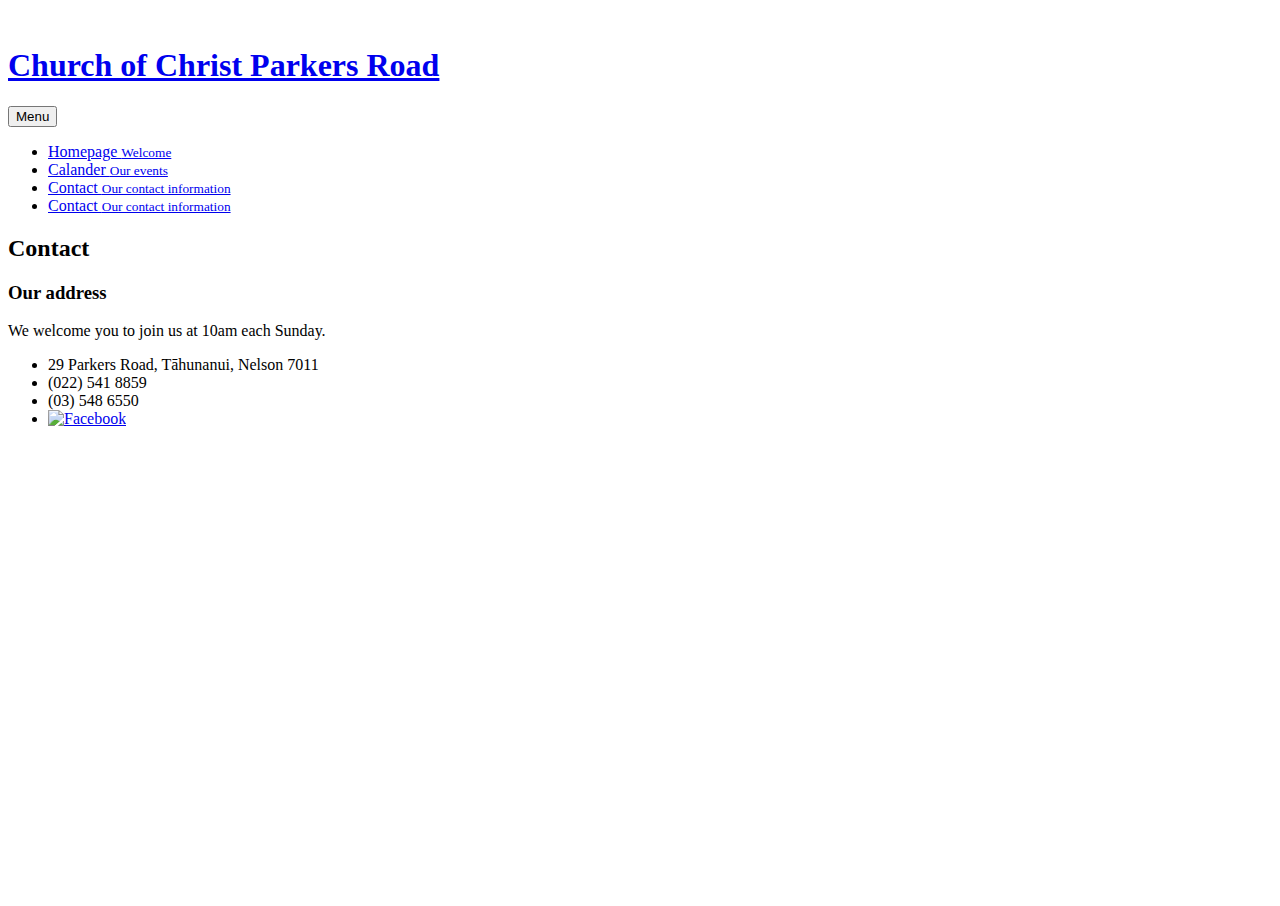
==== contact.html @ 2997ea58 "a" ====
<!DOCTYPE html>
<html lang="en">
	<head>
		<meta charset="UTF-8">
		<meta http-equiv="X-UA-Compatible" content="IE=edge">
		<meta name="viewport" content="width=device-width, initial-scale=1.0,maximum-scale=1">
		
		<title>Contact</title>

		<!-- Loading third party fonts -->
		<link href="fonts/novecento-font/novecento-font.css" rel="stylesheet" type="text/css">
		<link href="fonts/font-awesome.min.css" rel="stylesheet" type="text/css">

		<!-- Loading main css file -->
		<link rel="stylesheet" href="style.css">
		
		<!--[if lt IE 9]>
		<script src="js/ie-support/html5.js"></script>
		<script src="js/ie-support/respond.js"></script>
		<![endif]-->

	</head>


	<body>
		<div class="site-content">
			<header class="site-header">
				<div class="container">
					<a href="#" class="branding">
						<img src="images/logo.png" alt="" class="logo">
						<h1 class="site-title">Church of Christ Parkers Road</h1>
					</a>

					<div class="main-navigation">
						<button class="menu-toggle"><i class="fa fa-bars"></i> Menu</button>
						<ul class="menu">
							<li class="menu-item"><a href="index.html">Homepage <small>Welcome</small></a></li>
							<li class="menu-item"><a href="events.html">Calander <small>Our events</small></a></li>
							<li class="menu-item"><a href="missions.html">Contact <small>Our contact information</small></a></li>
							<li class="menu-item current-menu-item"><a href="contact.html">Contact <small>Our contact information</small></a></li>
						</ul>
					</div>

					<div class="mobile-navigation"></div>
				</div>
			</header> <!-- .site-header -->

			<div class="page-head" data-bg-image="images/page-head-1.jpg">
				<div class="container">
					<h2 class="page-title">Contact</h2>
				</div>
			</div>

			<main class="main-content">
				<div class="fullwidth-block">
					<div class="container">
						<div class="row">
							<div class="container">
								<div class="row">
									<div class="col-md-4">
										<div class="widget">
											<h3 class="widget-title">Our address</h3>
											<p>We welcome you to join us at 10am each Sunday.</p>
											<ul class="address">
												<li><i class="fa fa-map-marker"></i>29 Parkers Road, Tāhunanui, Nelson 7011</li>
												<li><i class="fa fa-phone"></i> (022) 541 8859</li>
												<li><i class="fa fa-phone"></i>(03) 548 6550</li>

												<li><a href="https://www.facebook.com/COCParkersRd/" target="_blank">
													<img src="images/facebook-icon.png" alt="Facebook" width="30" height="30">
												</a>
												</li>
											</ul>
										</div>
									</div>
									<div class="col-md-4">
										<iframe src="https://www.google.com/maps/embed?pb=!1m14!1m8!1m3!1d11991.24750422326!2d173.243422!3d-41.2911986!3m2!1i1024!2i768!4f13.1!3m3!1m2!1s0x6d3b932e5bbfee55%3A0x5f45ae0486f7b24!2sChurch%20Of%20Christ!5e0!3m2!1sen!2snz!4v1714982253870!5m2!1sen!2snz" width="600" height="450" style="border:0;" allowfullscreen="" loading="lazy" referrerpolicy="no-referrer-when-downgrade"></iframe>
									</div>

								</div> <!-- .row -->
			
							</div><!-- .container -->
						
						</div>
					</div>
				</div>
			</main> <!-- .main-content -->



		</div>
		

		<script src="js/jquery-1.11.1.min.js"></script>
		<script src="js/plugins.js"></script>
		<script src="js/app.js"></script>
		
	</body>

</html>
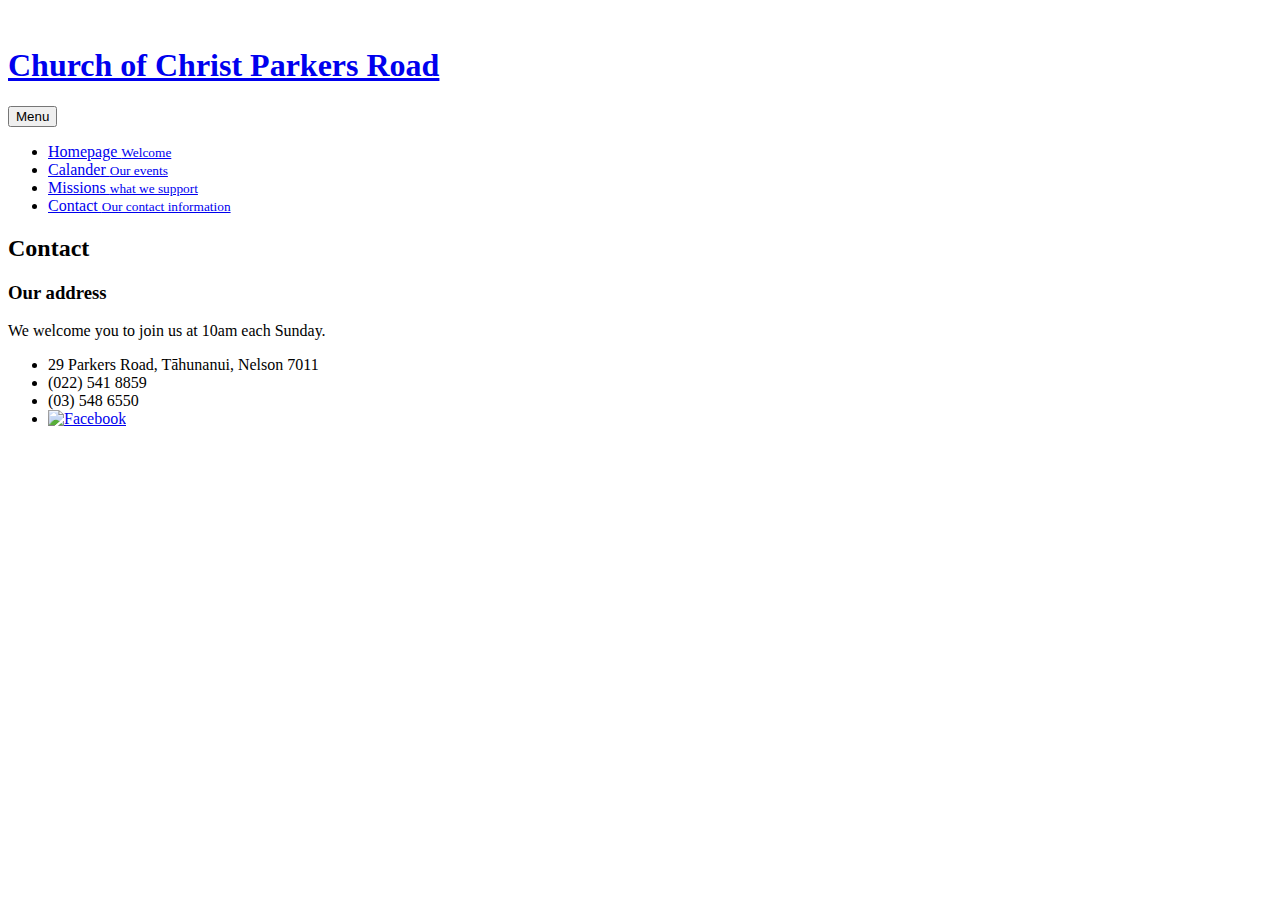
==== commit cd3dca77: "h" ====
--- a/contact.html
+++ b/contact.html
@@ -36,7 +36,7 @@
 						<ul class="menu">
 							<li class="menu-item"><a href="index.html">Homepage <small>Welcome</small></a></li>
 							<li class="menu-item"><a href="events.html">Calander <small>Our events</small></a></li>
-							<li class="menu-item"><a href="missions.html">Contact <small>Our contact information</small></a></li>
+							<li class="menu-item"><a href="missions.html">Missions <small>what we support</small></a></li>
 							<li class="menu-item current-menu-item"><a href="contact.html">Contact <small>Our contact information</small></a></li>
 						</ul>
 					</div>
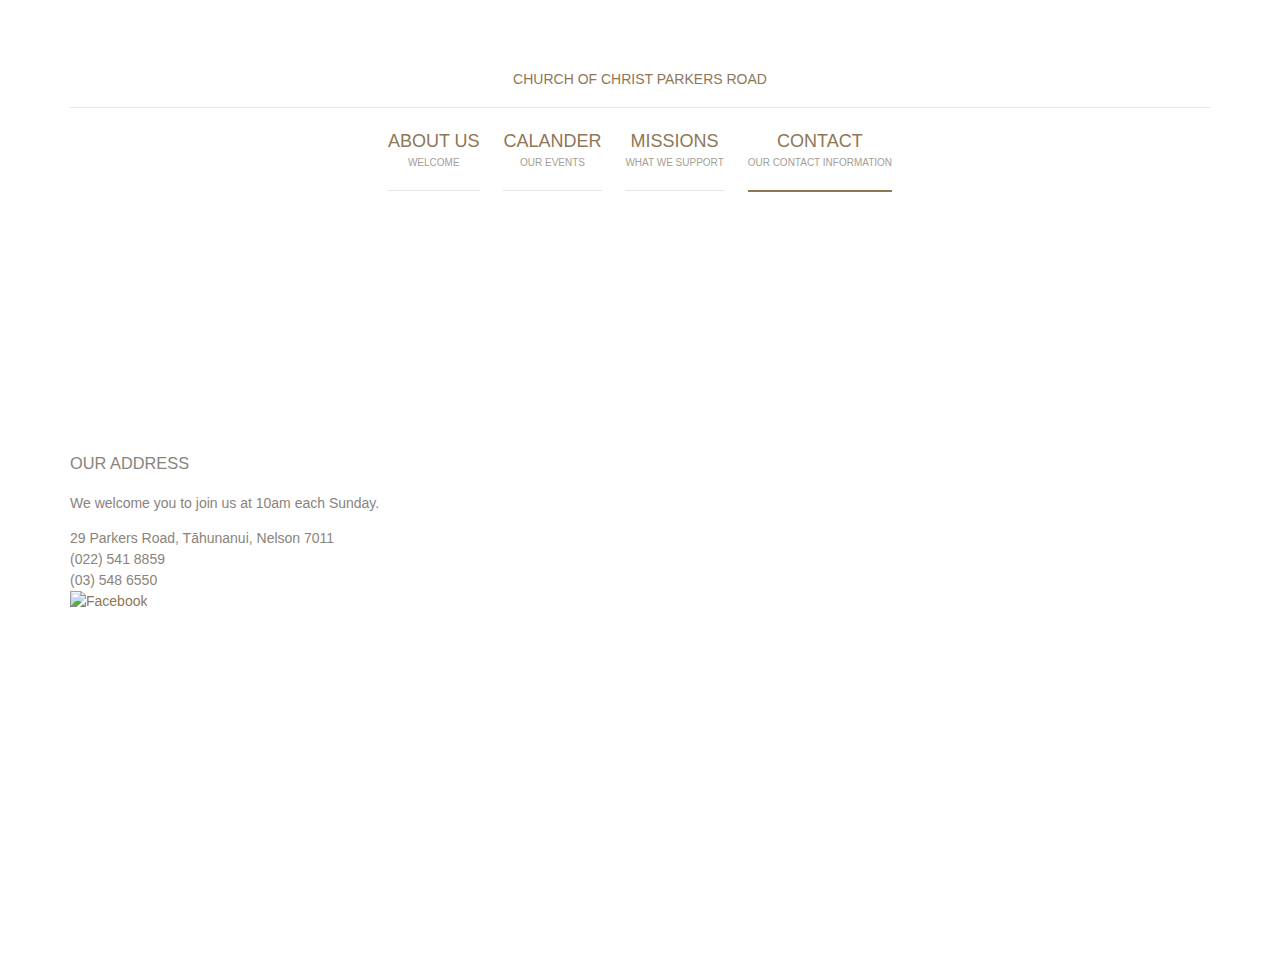
==== commit 7c887723: "k" ====
--- a/contact.html
+++ b/contact.html
@@ -4,7 +4,7 @@
 		<meta charset="UTF-8">
 		<meta http-equiv="X-UA-Compatible" content="IE=edge">
 		<meta name="viewport" content="width=device-width, initial-scale=1.0,maximum-scale=1">
-		
+		<link rel="icon" href="images/favicon.ico" type="image/x-icon"> <!-- Link to your favicon -->
 		<title>Contact</title>
 
 		<!-- Loading third party fonts -->
@@ -34,7 +34,7 @@
 					<div class="main-navigation">
 						<button class="menu-toggle"><i class="fa fa-bars"></i> Menu</button>
 						<ul class="menu">
-							<li class="menu-item"><a href="index.html">Homepage <small>Welcome</small></a></li>
+							<li class="menu-item"><a href="index.html">About us <small>Welcome</small></a></li>
 							<li class="menu-item"><a href="events.html">Calander <small>Our events</small></a></li>
 							<li class="menu-item"><a href="missions.html">Missions <small>what we support</small></a></li>
 							<li class="menu-item current-menu-item"><a href="contact.html">Contact <small>Our contact information</small></a></li>
--- a/style.css
+++ b/style.css
@@ -0,0 +1,1546 @@
+/*!
+ * Project_Name: Compass Starter
+ * Author: Ariona, Rian
+ * Email: yans_fied[at]yahoo.com
+ * Url: http://www.ariona.net
+ */
+/*=========================================== 
+ * Importing CSS Libraries
+ *===========================================*/
+article,
+aside,
+details,
+figcaption,
+figure,
+footer,
+header,
+hgroup,
+nav,
+section,
+summary {
+  display: block; }
+
+audio,
+canvas,
+video {
+  display: inline-block; }
+
+audio:not([controls]) {
+  display: none;
+  height: 0; }
+
+[hidden], template {
+  display: none; }
+
+html {
+  background: #fff;
+  color: #000;
+  -webkit-text-size-adjust: 100%;
+  -ms-text-size-adjust: 100%; }
+
+html,
+button,
+input,
+select,
+textarea {
+  font-family: sans-serif; }
+
+body {
+  margin: 0; }
+
+a {
+  background: transparent; }
+  a:focus {
+    outline: thin dotted; }
+  a:hover, a:active {
+    outline: 0; }
+
+h1 {
+  font-size: 2em;
+  margin: 0.67em 0; }
+
+h2 {
+  font-size: 1.5em;
+  margin: 0.83em 0; }
+
+h3 {
+  font-size: 1.17em;
+  margin: 1em 0; }
+
+h4 {
+  font-size: 1em;
+  margin: 1.33em 0; }
+
+h5 {
+  font-size: 0.83em;
+  margin: 1.67em 0; }
+
+h6 {
+  font-size: 0.75em;
+  margin: 2.33em 0; }
+
+abbr[title] {
+  border-bottom: 1px dotted; }
+
+b,
+strong {
+  font-weight: bold; }
+
+dfn {
+  font-style: italic; }
+
+mark {
+  background: #ff0;
+  color: #000; }
+
+code,
+kbd,
+pre,
+samp {
+  font-family: monospace, serif;
+  font-size: 1em; }
+
+pre {
+  white-space: pre;
+  white-space: pre-wrap;
+  word-wrap: break-word; }
+
+q {
+  quotes: "\201C" "\201D" "\2018" "\2019"; }
+
+q:before,
+q:after {
+  content: '';
+  content: none; }
+
+small {
+  font-size: 80%; }
+
+sub,
+sup {
+  font-size: 75%;
+  line-height: 0;
+  position: relative;
+  vertical-align: baseline; }
+
+sup {
+  top: -0.5em; }
+
+sub {
+  bottom: -0.25em; }
+
+img {
+  border: 0; }
+
+svg:not(:root) {
+  overflow: hidden; }
+
+figure {
+  margin: 0; }
+
+fieldset {
+  border: 1px solid #c0c0c0;
+  margin: 0 2px;
+  padding: 0.35em 0.625em 0.75em; }
+
+legend {
+  border: 0;
+  padding: 0;
+  white-space: normal; }
+
+button,
+input,
+select,
+textarea {
+  font-family: inherit;
+  font-size: 100%;
+  margin: 0;
+  vertical-align: baseline; }
+
+button,
+input {
+  line-height: normal; }
+
+button,
+select {
+  text-transform: none; }
+
+button,
+html input[type="button"],
+input[type="reset"],
+input[type="submit"] {
+  -webkit-appearance: button;
+  cursor: pointer; }
+
+button[disabled],
+input[disabled] {
+  cursor: default; }
+
+input[type="checkbox"],
+input[type="radio"] {
+  box-sizing: border-box;
+  padding: 0; }
+
+input[type="search"] {
+  -webkit-appearance: textfield;
+  box-sizing: content-box; }
+
+input[type="search"]::-webkit-search-cancel-button,
+input[type="search"]::-webkit-search-decoration {
+  -webkit-appearance: none; }
+
+button::-moz-focus-inner, input::-moz-focus-inner {
+  border: 0;
+  padding: 0; }
+
+textarea {
+  overflow: auto;
+  vertical-align: top; }
+
+table {
+  border-collapse: collapse;
+  border-spacing: 0; }
+
+*, *:before, *:after {
+  box-sizing: border-box; }
+
+/*
+ * Global Styles
+ */
+html {
+  font-size: 14px; }
+
+body {
+  color: #89837c;
+  font-family: arial, sans-serif;
+  font-weight: 300;
+  line-height: 1.5; }
+
+h1, h2, h3, h4, h5, h6 {
+  margin: 0 0 20px;
+  font-family: "Novecento Sans", "Raleway", "Noto Sans" "Open Sans", sans-serif;
+  font-weight: 500;
+  text-transform: uppercase;
+  line-height: normal; }
+
+hr {
+  border: none;
+  border-bottom: 1px solid #777; }
+
+ul, ol {
+  margin: 0;
+  padding-left: 0; }
+
+a {
+  text-decoration: none;
+  color: #8f7655; }
+
+address {
+  font-style: normal; }
+
+p {
+  margin-top: 0; }
+
+form input, form textarea, form select {
+  outline: none;
+  padding: 10px;
+  border-radius: 5px;
+  border: none; }
+form select {
+  -webkit-appearance: none;
+  -moz-appearance: none;
+  appearance: none;
+  border: none; }
+form textarea {
+  resize: vertical; }
+form input[type="submit"], form button, form input[type="reset"] {
+  border: none; }
+
+/*
+ * Reusable Components Style
+ */
+.button, form input[type="submit"], form button, form input[type="reset"] {
+  display: inline-block;
+  background: #e2caae;
+  background: -webkit-linear-gradient(#e2caae, #c39f70);
+  background: linear-gradient(#e2caae, #c39f70);
+  border-bottom: 1px solid #a68861;
+  box-shadow: 0 2px 0 rgba(0, 0, 0, 0.1);
+  border-radius: 5px;
+  padding: 10px 25px;
+  border-radius: 5px;
+  color: #715b3e;
+  text-transform: uppercase;
+  font-family: "Novecento Sans", "Raleway", "Noto Sans" "Open Sans", sans-serif;
+  font-weight: 400;
+  line-height: normal; }
+  .button.secondary, form input.secondary[type="submit"], form button.secondary, form input.secondary[type="reset"] {
+    background: #e3dfda;
+    background: -webkit-linear-gradient(#e3dfda, #d0cbc4);
+    background: linear-gradient(#e3dfda, #d0cbc4);
+    border-bottom: 1px solid #b1aea8;
+    color: #7c7975; }
+
+.container {
+  margin-right: auto;
+  margin-left: auto;
+  padding-left: 15px;
+  padding-right: 15px;
+  *zoom: 1; }
+  .container:after {
+    content: " ";
+    clear: both;
+    display: block;
+    overflow: hidden;
+    height: 0; }
+  @media (min-width: 768px) {
+    .container {
+      width: 750px; } }
+  @media (min-width: 992px) {
+    .container {
+      width: 970px; } }
+  @media (min-width: 1200px) {
+    .container {
+      width: 1170px; } }
+
+.container-fluid {
+  margin-right: auto;
+  margin-left: auto;
+  padding-left: 15px;
+  padding-right: 15px;
+  *zoom: 1; }
+  .container-fluid:after {
+    content: " ";
+    clear: both;
+    display: block;
+    overflow: hidden;
+    height: 0; }
+
+.row {
+  margin-left: -15px;
+  margin-right: -15px;
+  *zoom: 1; }
+  .row:after {
+    content: " ";
+    clear: both;
+    display: block;
+    overflow: hidden;
+    height: 0; }
+
+.col-xs-1, .col-sm-1, .col-md-1, .col-lg-1, .col-xs-2, .col-sm-2, .col-md-2, .col-lg-2, .col-xs-3, .col-sm-3, .col-md-3, .col-lg-3, .col-xs-4, .col-sm-4, .col-md-4, .col-lg-4, .col-xs-5, .col-sm-5, .col-md-5, .col-lg-5, .col-xs-6, .col-sm-6, .col-md-6, .col-lg-6, .col-xs-7, .col-sm-7, .col-md-7, .col-lg-7, .col-xs-8, .col-sm-8, .col-md-8, .col-lg-8, .col-xs-9, .col-sm-9, .col-md-9, .col-lg-9, .col-xs-10, .col-sm-10, .col-md-10, .col-lg-10, .col-xs-11, .col-sm-11, .col-md-11, .col-lg-11, .col-xs-12, .col-sm-12, .col-md-12, .col-lg-12 {
+  position: relative;
+  min-height: 1px;
+  padding-left: 15px;
+  padding-right: 15px; }
+
+.col-xs-1, .col-xs-2, .col-xs-3, .col-xs-4, .col-xs-5, .col-xs-6, .col-xs-7, .col-xs-8, .col-xs-9, .col-xs-10, .col-xs-11, .col-xs-12 {
+  float: left; }
+
+.col-xs-1 {
+  width: 8.3333333333%; }
+
+.col-xs-2 {
+  width: 16.6666666667%; }
+
+.col-xs-3 {
+  width: 25%; }
+
+.col-xs-4 {
+  width: 33.3333333333%; }
+
+.col-xs-5 {
+  width: 41.6666666667%; }
+
+.col-xs-6 {
+  width: 50%; }
+
+.col-xs-7 {
+  width: 58.3333333333%; }
+
+.col-xs-8 {
+  width: 66.6666666667%; }
+
+.col-xs-9 {
+  width: 75%; }
+
+.col-xs-10 {
+  width: 83.3333333333%; }
+
+.col-xs-11 {
+  width: 91.6666666667%; }
+
+.col-xs-12 {
+  width: 100%; }
+
+.col-xs-pull-0 {
+  right: auto; }
+
+.col-xs-pull-1 {
+  right: 8.3333333333%; }
+
+.col-xs-pull-2 {
+  right: 16.6666666667%; }
+
+.col-xs-pull-3 {
+  right: 25%; }
+
+.col-xs-pull-4 {
+  right: 33.3333333333%; }
+
+.col-xs-pull-5 {
+  right: 41.6666666667%; }
+
+.col-xs-pull-6 {
+  right: 50%; }
+
+.col-xs-pull-7 {
+  right: 58.3333333333%; }
+
+.col-xs-pull-8 {
+  right: 66.6666666667%; }
+
+.col-xs-pull-9 {
+  right: 75%; }
+
+.col-xs-pull-10 {
+  right: 83.3333333333%; }
+
+.col-xs-pull-11 {
+  right: 91.6666666667%; }
+
+.col-xs-pull-12 {
+  right: 100%; }
+
+.col-xs-push-0 {
+  left: auto; }
+
+.col-xs-push-1 {
+  left: 8.3333333333%; }
+
+.col-xs-push-2 {
+  left: 16.6666666667%; }
+
+.col-xs-push-3 {
+  left: 25%; }
+
+.col-xs-push-4 {
+  left: 33.3333333333%; }
+
+.col-xs-push-5 {
+  left: 41.6666666667%; }
+
+.col-xs-push-6 {
+  left: 50%; }
+
+.col-xs-push-7 {
+  left: 58.3333333333%; }
+
+.col-xs-push-8 {
+  left: 66.6666666667%; }
+
+.col-xs-push-9 {
+  left: 75%; }
+
+.col-xs-push-10 {
+  left: 83.3333333333%; }
+
+.col-xs-push-11 {
+  left: 91.6666666667%; }
+
+.col-xs-push-12 {
+  left: 100%; }
+
+.col-xs-offset-0 {
+  margin-left: 0%; }
+
+.col-xs-offset-1 {
+  margin-left: 8.3333333333%; }
+
+.col-xs-offset-2 {
+  margin-left: 16.6666666667%; }
+
+.col-xs-offset-3 {
+  margin-left: 25%; }
+
+.col-xs-offset-4 {
+  margin-left: 33.3333333333%; }
+
+.col-xs-offset-5 {
+  margin-left: 41.6666666667%; }
+
+.col-xs-offset-6 {
+  margin-left: 50%; }
+
+.col-xs-offset-7 {
+  margin-left: 58.3333333333%; }
+
+.col-xs-offset-8 {
+  margin-left: 66.6666666667%; }
+
+.col-xs-offset-9 {
+  margin-left: 75%; }
+
+.col-xs-offset-10 {
+  margin-left: 83.3333333333%; }
+
+.col-xs-offset-11 {
+  margin-left: 91.6666666667%; }
+
+.col-xs-offset-12 {
+  margin-left: 100%; }
+
+@media (min-width: 768px) {
+  .col-sm-1, .col-sm-2, .col-sm-3, .col-sm-4, .col-sm-5, .col-sm-6, .col-sm-7, .col-sm-8, .col-sm-9, .col-sm-10, .col-sm-11, .col-sm-12 {
+    float: left; }
+
+  .col-sm-1 {
+    width: 8.3333333333%; }
+
+  .col-sm-2 {
+    width: 16.6666666667%; }
+
+  .col-sm-3 {
+    width: 25%; }
+
+  .col-sm-4 {
+    width: 33.3333333333%; }
+
+  .col-sm-5 {
+    width: 41.6666666667%; }
+
+  .col-sm-6 {
+    width: 50%; }
+
+  .col-sm-7 {
+    width: 58.3333333333%; }
+
+  .col-sm-8 {
+    width: 66.6666666667%; }
+
+  .col-sm-9 {
+    width: 75%; }
+
+  .col-sm-10 {
+    width: 83.3333333333%; }
+
+  .col-sm-11 {
+    width: 91.6666666667%; }
+
+  .col-sm-12 {
+    width: 100%; }
+
+  .col-sm-pull-0 {
+    right: auto; }
+
+  .col-sm-pull-1 {
+    right: 8.3333333333%; }
+
+  .col-sm-pull-2 {
+    right: 16.6666666667%; }
+
+  .col-sm-pull-3 {
+    right: 25%; }
+
+  .col-sm-pull-4 {
+    right: 33.3333333333%; }
+
+  .col-sm-pull-5 {
+    right: 41.6666666667%; }
+
+  .col-sm-pull-6 {
+    right: 50%; }
+
+  .col-sm-pull-7 {
+    right: 58.3333333333%; }
+
+  .col-sm-pull-8 {
+    right: 66.6666666667%; }
+
+  .col-sm-pull-9 {
+    right: 75%; }
+
+  .col-sm-pull-10 {
+    right: 83.3333333333%; }
+
+  .col-sm-pull-11 {
+    right: 91.6666666667%; }
+
+  .col-sm-pull-12 {
+    right: 100%; }
+
+  .col-sm-push-0 {
+    left: auto; }
+
+  .col-sm-push-1 {
+    left: 8.3333333333%; }
+
+  .col-sm-push-2 {
+    left: 16.6666666667%; }
+
+  .col-sm-push-3 {
+    left: 25%; }
+
+  .col-sm-push-4 {
+    left: 33.3333333333%; }
+
+  .col-sm-push-5 {
+    left: 41.6666666667%; }
+
+  .col-sm-push-6 {
+    left: 50%; }
+
+  .col-sm-push-7 {
+    left: 58.3333333333%; }
+
+  .col-sm-push-8 {
+    left: 66.6666666667%; }
+
+  .col-sm-push-9 {
+    left: 75%; }
+
+  .col-sm-push-10 {
+    left: 83.3333333333%; }
+
+  .col-sm-push-11 {
+    left: 91.6666666667%; }
+
+  .col-sm-push-12 {
+    left: 100%; }
+
+  .col-sm-offset-0 {
+    margin-left: 0%; }
+
+  .col-sm-offset-1 {
+    margin-left: 8.3333333333%; }
+
+  .col-sm-offset-2 {
+    margin-left: 16.6666666667%; }
+
+  .col-sm-offset-3 {
+    margin-left: 25%; }
+
+  .col-sm-offset-4 {
+    margin-left: 33.3333333333%; }
+
+  .col-sm-offset-5 {
+    margin-left: 41.6666666667%; }
+
+  .col-sm-offset-6 {
+    margin-left: 50%; }
+
+  .col-sm-offset-7 {
+    margin-left: 58.3333333333%; }
+
+  .col-sm-offset-8 {
+    margin-left: 66.6666666667%; }
+
+  .col-sm-offset-9 {
+    margin-left: 75%; }
+
+  .col-sm-offset-10 {
+    margin-left: 83.3333333333%; }
+
+  .col-sm-offset-11 {
+    margin-left: 91.6666666667%; }
+
+  .col-sm-offset-12 {
+    margin-left: 100%; } }
+@media (min-width: 992px) {
+  .col-md-1, .col-md-2, .col-md-3, .col-md-4, .col-md-5, .col-md-6, .col-md-7, .col-md-8, .col-md-9, .col-md-10, .col-md-11, .col-md-12 {
+    float: left; }
+
+  .col-md-1 {
+    width: 8.3333333333%; }
+
+  .col-md-2 {
+    width: 16.6666666667%; }
+
+  .col-md-3 {
+    width: 25%; }
+
+  .col-md-4 {
+    width: 33.3333333333%; }
+
+  .col-md-5 {
+    width: 41.6666666667%; }
+
+  .col-md-6 {
+    width: 50%; }
+
+  .col-md-7 {
+    width: 58.3333333333%; }
+
+  .col-md-8 {
+    width: 66.6666666667%; }
+
+  .col-md-9 {
+    width: 75%; }
+
+  .col-md-10 {
+    width: 83.3333333333%; }
+
+  .col-md-11 {
+    width: 91.6666666667%; }
+
+  .col-md-12 {
+    width: 100%; }
+
+  .col-md-pull-0 {
+    right: auto; }
+
+  .col-md-pull-1 {
+    right: 8.3333333333%; }
+
+  .col-md-pull-2 {
+    right: 16.6666666667%; }
+
+  .col-md-pull-3 {
+    right: 25%; }
+
+  .col-md-pull-4 {
+    right: 33.3333333333%; }
+
+  .col-md-pull-5 {
+    right: 41.6666666667%; }
+
+  .col-md-pull-6 {
+    right: 50%; }
+
+  .col-md-pull-7 {
+    right: 58.3333333333%; }
+
+  .col-md-pull-8 {
+    right: 66.6666666667%; }
+
+  .col-md-pull-9 {
+    right: 75%; }
+
+  .col-md-pull-10 {
+    right: 83.3333333333%; }
+
+  .col-md-pull-11 {
+    right: 91.6666666667%; }
+
+  .col-md-pull-12 {
+    right: 100%; }
+
+  .col-md-push-0 {
+    left: auto; }
+
+  .col-md-push-1 {
+    left: 8.3333333333%; }
+
+  .col-md-push-2 {
+    left: 16.6666666667%; }
+
+  .col-md-push-3 {
+    left: 25%; }
+
+  .col-md-push-4 {
+    left: 33.3333333333%; }
+
+  .col-md-push-5 {
+    left: 41.6666666667%; }
+
+  .col-md-push-6 {
+    left: 50%; }
+
+  .col-md-push-7 {
+    left: 58.3333333333%; }
+
+  .col-md-push-8 {
+    left: 66.6666666667%; }
+
+  .col-md-push-9 {
+    left: 75%; }
+
+  .col-md-push-10 {
+    left: 83.3333333333%; }
+
+  .col-md-push-11 {
+    left: 91.6666666667%; }
+
+  .col-md-push-12 {
+    left: 100%; }
+
+  .col-md-offset-0 {
+    margin-left: 0%; }
+
+  .col-md-offset-1 {
+    margin-left: 8.3333333333%; }
+
+  .col-md-offset-2 {
+    margin-left: 16.6666666667%; }
+
+  .col-md-offset-3 {
+    margin-left: 25%; }
+
+  .col-md-offset-4 {
+    margin-left: 33.3333333333%; }
+
+  .col-md-offset-5 {
+    margin-left: 41.6666666667%; }
+
+  .col-md-offset-6 {
+    margin-left: 50%; }
+
+  .col-md-offset-7 {
+    margin-left: 58.3333333333%; }
+
+  .col-md-offset-8 {
+    margin-left: 66.6666666667%; }
+
+  .col-md-offset-9 {
+    margin-left: 75%; }
+
+  .col-md-offset-10 {
+    margin-left: 83.3333333333%; }
+
+  .col-md-offset-11 {
+    margin-left: 91.6666666667%; }
+
+  .col-md-offset-12 {
+    margin-left: 100%; } }
+@media (min-width: 1200px) {
+  .col-lg-1, .col-lg-2, .col-lg-3, .col-lg-4, .col-lg-5, .col-lg-6, .col-lg-7, .col-lg-8, .col-lg-9, .col-lg-10, .col-lg-11, .col-lg-12 {
+    float: left; }
+
+  .col-lg-1 {
+    width: 8.3333333333%; }
+
+  .col-lg-2 {
+    width: 16.6666666667%; }
+
+  .col-lg-3 {
+    width: 25%; }
+
+  .col-lg-4 {
+    width: 33.3333333333%; }
+
+  .col-lg-5 {
+    width: 41.6666666667%; }
+
+  .col-lg-6 {
+    width: 50%; }
+
+  .col-lg-7 {
+    width: 58.3333333333%; }
+
+  .col-lg-8 {
+    width: 66.6666666667%; }
+
+  .col-lg-9 {
+    width: 75%; }
+
+  .col-lg-10 {
+    width: 83.3333333333%; }
+
+  .col-lg-11 {
+    width: 91.6666666667%; }
+
+  .col-lg-12 {
+    width: 100%; }
+
+  .col-lg-pull-0 {
+    right: auto; }
+
+  .col-lg-pull-1 {
+    right: 8.3333333333%; }
+
+  .col-lg-pull-2 {
+    right: 16.6666666667%; }
+
+  .col-lg-pull-3 {
+    right: 25%; }
+
+  .col-lg-pull-4 {
+    right: 33.3333333333%; }
+
+  .col-lg-pull-5 {
+    right: 41.6666666667%; }
+
+  .col-lg-pull-6 {
+    right: 50%; }
+
+  .col-lg-pull-7 {
+    right: 58.3333333333%; }
+
+  .col-lg-pull-8 {
+    right: 66.6666666667%; }
+
+  .col-lg-pull-9 {
+    right: 75%; }
+
+  .col-lg-pull-10 {
+    right: 83.3333333333%; }
+
+  .col-lg-pull-11 {
+    right: 91.6666666667%; }
+
+  .col-lg-pull-12 {
+    right: 100%; }
+
+  .col-lg-push-0 {
+    left: auto; }
+
+  .col-lg-push-1 {
+    left: 8.3333333333%; }
+
+  .col-lg-push-2 {
+    left: 16.6666666667%; }
+
+  .col-lg-push-3 {
+    left: 25%; }
+
+  .col-lg-push-4 {
+    left: 33.3333333333%; }
+
+  .col-lg-push-5 {
+    left: 41.6666666667%; }
+
+  .col-lg-push-6 {
+    left: 50%; }
+
+  .col-lg-push-7 {
+    left: 58.3333333333%; }
+
+  .col-lg-push-8 {
+    left: 66.6666666667%; }
+
+  .col-lg-push-9 {
+    left: 75%; }
+
+  .col-lg-push-10 {
+    left: 83.3333333333%; }
+
+  .col-lg-push-11 {
+    left: 91.6666666667%; }
+
+  .col-lg-push-12 {
+    left: 100%; }
+
+  .col-lg-offset-0 {
+    margin-left: 0%; }
+
+  .col-lg-offset-1 {
+    margin-left: 8.3333333333%; }
+
+  .col-lg-offset-2 {
+    margin-left: 16.6666666667%; }
+
+  .col-lg-offset-3 {
+    margin-left: 25%; }
+
+  .col-lg-offset-4 {
+    margin-left: 33.3333333333%; }
+
+  .col-lg-offset-5 {
+    margin-left: 41.6666666667%; }
+
+  .col-lg-offset-6 {
+    margin-left: 50%; }
+
+  .col-lg-offset-7 {
+    margin-left: 58.3333333333%; }
+
+  .col-lg-offset-8 {
+    margin-left: 66.6666666667%; }
+
+  .col-lg-offset-9 {
+    margin-left: 75%; }
+
+  .col-lg-offset-10 {
+    margin-left: 83.3333333333%; }
+
+  .col-lg-offset-11 {
+    margin-left: 91.6666666667%; }
+
+  .col-lg-offset-12 {
+    margin-left: 100%; } }
+@-ms-viewport {
+  width: device-width; }
+.visible-xs, .visible-sm, .visible-md, .visible-lg {
+  display: none !important; }
+
+.visible-xs-block,
+.visible-xs-inline,
+.visible-xs-inline-block,
+.visible-sm-block,
+.visible-sm-inline,
+.visible-sm-inline-block,
+.visible-md-block,
+.visible-md-inline,
+.visible-md-inline-block,
+.visible-lg-block,
+.visible-lg-inline,
+.visible-lg-inline-block {
+  display: none !important; }
+
+@media (max-width: 767px) {
+  .visible-xs {
+    display: block !important; }
+
+  table.visible-xs {
+    display: table; }
+
+  tr.visible-xs {
+    display: table-row !important; }
+
+  th.visible-xs,
+  td.visible-xs {
+    display: table-cell !important; } }
+@media (max-width: 767px) {
+  .visible-xs-block {
+    display: block !important; } }
+
+@media (max-width: 767px) {
+  .visible-xs-inline {
+    display: inline !important; } }
+
+@media (max-width: 767px) {
+  .visible-xs-inline-block {
+    display: inline-block !important; } }
+
+@media (min-width: 768px) and (max-width: 991px) {
+  .visible-sm {
+    display: block !important; }
+
+  table.visible-sm {
+    display: table; }
+
+  tr.visible-sm {
+    display: table-row !important; }
+
+  th.visible-sm,
+  td.visible-sm {
+    display: table-cell !important; } }
+@media (min-width: 768px) and (max-width: 991px) {
+  .visible-sm-block {
+    display: block !important; } }
+
+@media (min-width: 768px) and (max-width: 991px) {
+  .visible-sm-inline {
+    display: inline !important; } }
+
+@media (min-width: 768px) and (max-width: 991px) {
+  .visible-sm-inline-block {
+    display: inline-block !important; } }
+
+@media (min-width: 992px) and (max-width: 1199px) {
+  .visible-md {
+    display: block !important; }
+
+  table.visible-md {
+    display: table; }
+
+  tr.visible-md {
+    display: table-row !important; }
+
+  th.visible-md,
+  td.visible-md {
+    display: table-cell !important; } }
+@media (min-width: 992px) and (max-width: 1199px) {
+  .visible-md-block {
+    display: block !important; } }
+
+@media (min-width: 992px) and (max-width: 1199px) {
+  .visible-md-inline {
+    display: inline !important; } }
+
+@media (min-width: 992px) and (max-width: 1199px) {
+  .visible-md-inline-block {
+    display: inline-block !important; } }
+
+@media (min-width: 1200px) {
+  .visible-lg {
+    display: block !important; }
+
+  table.visible-lg {
+    display: table; }
+
+  tr.visible-lg {
+    display: table-row !important; }
+
+  th.visible-lg,
+  td.visible-lg {
+    display: table-cell !important; } }
+@media (min-width: 1200px) {
+  .visible-lg-block {
+    display: block !important; } }
+
+@media (min-width: 1200px) {
+  .visible-lg-inline {
+    display: inline !important; } }
+
+@media (min-width: 1200px) {
+  .visible-lg-inline-block {
+    display: inline-block !important; } }
+
+@media (max-width: 767px) {
+  .hidden-xs {
+    display: none !important; } }
+@media (min-width: 768px) and (max-width: 991px) {
+  .hidden-sm {
+    display: none !important; } }
+@media (min-width: 992px) and (max-width: 1199px) {
+  .hidden-md {
+    display: none !important; } }
+@media (min-width: 1200px) {
+  .hidden-lg {
+    display: none !important; } }
+.visible-print {
+  display: none !important; }
+
+@media print {
+  .visible-print {
+    display: block !important; }
+
+  table.visible-print {
+    display: table; }
+
+  tr.visible-print {
+    display: table-row !important; }
+
+  th.visible-print,
+  td.visible-print {
+    display: table-cell !important; } }
+.visible-print-block {
+  display: none !important; }
+  @media print {
+    .visible-print-block {
+      display: block !important; } }
+
+.visible-print-inline {
+  display: none !important; }
+  @media print {
+    .visible-print-inline {
+      display: inline !important; } }
+
+.visible-print-inline-block {
+  display: none !important; }
+  @media print {
+    .visible-print-inline-block {
+      display: inline-block !important; } }
+
+@media print {
+  .hidden-print {
+    display: none !important; } }
+/*
+ * Header Styles
+ */
+.site-header {
+  position: relative;
+  z-index: 999;
+  background: white;
+  text-align: center;
+  padding: 50px 0 30px; }
+
+.branding {
+  text-align: center; }
+  .branding .logo {
+    margin-bottom: 10px; }
+  .branding .site-title {
+    color: #8f7655;
+    font-size: 14px;
+    font-size: 1em; }
+
+.main-navigation {
+  border-top: 1px solid #e5e5e5; }
+  .main-navigation .menu-toggle {
+    border: none;
+    background: none;
+    padding: 20px;
+    display: none;
+    font-family: "Novecento Sans", "Raleway", "Noto Sans" "Open Sans", sans-serif;
+    text-transform: uppercase;
+    outline: none; }
+    @media screen and (max-width: 990px) {
+      .main-navigation .menu-toggle {
+        display: inline-block; } }
+  .main-navigation .menu {
+    list-style: none; }
+    @media screen and (max-width: 990px) {
+      .main-navigation .menu {
+        display: none; } }
+    .main-navigation .menu .menu-item {
+      display: inline-block;
+      margin: 0 10px; }
+      .main-navigation .menu .menu-item a {
+        display: block;
+        padding: 20px 0;
+        text-transform: uppercase;
+        font-family: "Novecento Sans", "Raleway", "Noto Sans" "Open Sans", sans-serif;
+        font-weight: 400;
+        font-size: 18px;
+        font-size: 1.2857142857em;
+        border-bottom: 1px solid #e5e5e5;
+        -webkit-transition: .3s ease;
+                transition: .3s ease; }
+        .main-navigation .menu .menu-item a small {
+          display: block;
+          color: #a59e95;
+          font-weight: 300;
+          font-size: 10px;
+          font-size: 0.7142857143rem; }
+      .main-navigation .menu .menu-item.current-menu-item a, .main-navigation .menu .menu-item:hover a {
+        border-bottom-color: #8f7655;
+        border-width: 2px; }
+
+.mobile-navigation {
+  padding: 30px 0;
+  display: none; }
+  @media screen and (min-width: 991px) {
+    .mobile-navigation {
+      display: none !important; } }
+  .mobile-navigation .menu {
+    list-style: none; }
+    .mobile-navigation .menu .menu-item {
+      border-bottom: 1px solid #e5e5e5; }
+      .mobile-navigation .menu .menu-item:first-child {
+        border-top: 1px solid #e5e5e5; }
+    .mobile-navigation .menu a {
+      font-family: "Novecento Sans", "Raleway", "Noto Sans" "Open Sans", sans-serif;
+      text-transform: uppercase;
+      font-weight: 400;
+      display: block;
+      padding: 10px 20px; }
+      .mobile-navigation .menu a small {
+        display: block;
+        color: #a59e95; }
+
+.hero {
+  position: relative; }
+  .hero .slides {
+    list-style: none;
+    *zoom: 1; }
+    .hero .slides:after {
+      content: " ";
+      clear: both;
+      display: block;
+      overflow: hidden;
+      height: 0; }
+    .hero .slides li {
+      background-size: cover;
+      width: 100%;
+      margin-right: -100%;
+      float: left;
+      min-height: 545px;
+      padding: 150px 0; }
+    .hero .slides .slide-content {
+      text-align: center;
+      font-family: "Novecento Sans", "Raleway", "Noto Sans" "Open Sans", sans-serif;
+      text-transform: uppercase;
+      color: white; }
+      .hero .slides .slide-subtitle {
+        font-size: 30px;
+        font-size: 2.1428571429em;
+        font-weight: 700;
+        margin-bottom: 30px;
+        display: block;
+        color: #222; /* Dark gray color */
+      }
+      
+      .hero .slides .slide-title {
+        font-size: 60px;
+        font-size: 4.2857142857em;
+        font-weight: 100;
+        margin-bottom: 50px;
+        color: #222; /* Dark gray color */
+      }
+      
+    .hero .slides .button, .hero .slides form input[type="submit"], form .hero .slides input[type="submit"], .hero .slides form button, form .hero .slides button, .hero .slides form input[type="reset"], form .hero .slides input[type="reset"] {
+      position: relative;
+      height: 50px;
+      background: url(images/button-bg.png);
+      padding: 15px 10px 15px 25px;
+      border-bottom: none;
+      box-shadow: none;
+      border-radius: 0;
+      font-size: 18px;
+      font-size: 1.2857142857em; }
+      .hero .slides .button:after, .hero .slides form input[type="submit"]:after, form .hero .slides input[type="submit"]:after, .hero .slides form button:after, form .hero .slides button:after, .hero .slides form input[type="reset"]:after, form .hero .slides input[type="reset"]:after {
+        content: " ";
+        height: 50px;
+        width: 13px;
+        background: url(images/button-bg-right.png) no-repeat;
+        position: absolute;
+        top: 0;
+        left: 100%; }
+  .hero .flex-control-nav {
+    position: absolute;
+    width: 100%;
+    left: 0;
+    bottom: 20px;
+    z-index: 9;
+    text-align: center; }
+    .hero .flex-control-nav li {
+      display: inline-block;
+      margin: 0 5px; }
+    .hero .flex-control-nav a {
+      display: block;
+      width: 18px;
+      height: 20px;
+      background: url(images/pagination.png);
+      overflow: hidden;
+      text-indent: -999px;
+      cursor: pointer; }
+      .hero .flex-control-nav a.flex-active {
+        background: url(images/pagination-current.png); }
+
+.page-head {
+  background-size: cover;
+  padding: 50px;
+  text-align: center; }
+  .page-head .page-title {
+    font-weight: 100;
+    font-size: 72px;
+    font-size: 5.1428571429em;
+    margin-bottom: 0;
+    color: white;
+    word-break: break-word; }
+    @media screen and (max-width: 640px) {
+      .page-head .page-title {
+        font-size: 48px;
+        font-size: 3.4285714286em; } }
+
+.fullwidth-block {
+  padding: 50px 0; }
+  .fullwidth-block .section-title {
+    font-size: 24px;
+    font-size: 1.7142857143em;
+    text-transform: uppercase;
+    color: #544531; }
+
+.news {
+  text-align: center;
+  margin-bottom: 30px; }
+  .news .news-image {
+    width: 100%;
+    max-width: 100%;
+    height: auto;
+    margin-bottom: 20px; }
+  .news .news-title {
+    font-size: 14px;
+    font-size: 1em;
+    margin: 0 0 10px; }
+  .news .date {
+    color: #a59e95;
+    font-size: 12px;
+    font-size: 0.8571428571em;
+    font-family: "Novecento Sans", "Raleway", "Noto Sans" "Open Sans", sans-serif;
+    text-transform: lowercase; }
+    .news .date .fa {
+      font-size: 16px;
+      font-size: 1.1428571429rem;
+      margin-right: 5px; }
+
+.event-list {
+  list-style: none;
+  margin-bottom: 30px; }
+  .event-list li {
+    padding: 10px 50% 10px 0;
+    padding-right: 50%;
+    position: relative;
+    border-bottom: 1px solid #e5e5e5; }
+    .event-list li:first-child {
+      border-top: 1px solid #e5e5e5; }
+  .event-list .event-title {
+    display: inline-block;
+    margin-bottom: 0;
+    font-size: 14px;
+    font-size: 1em; }
+  .event-list .event-meta {
+    position: absolute;
+    width: 50%;
+    right: 0;
+    color: #a59e95;
+    font-size: 12px;
+    font-size: 0.8571428571em;
+    font-weight: 400;
+    text-transform: uppercase;
+    font-family: "Novecento Sans", "Raleway", "Noto Sans" "Open Sans", sans-serif;
+    text-transform: lowercase;
+    *zoom: 1; }
+    .event-list .event-meta:after {
+      content: " ";
+      clear: both;
+      display: block;
+      overflow: hidden;
+      height: 0; }
+    .event-list .event-meta span {
+      width: 50%;
+      float: left;
+      font-size: 12px;
+      font-size: 0.8571428571rem; }
+      .event-list .event-meta span .fa {
+        margin-right: 5px; }
+  .event-list.large li {
+    padding: 20px 0; }
+  .event-list.large .event-title {
+    display: block;
+    margin-bottom: 10px; }
+  .event-list.large .event-meta {
+    position: relative;
+    margin-bottom: 20px;
+    display: block; }
+    .event-list.large .event-meta span {
+      width: auto;
+      margin-right: 30px; }
+    .event-list.large .event-meta .date {
+      width: 150px; }
+
+.text-center {
+  text-align: center; }
+
+.text-right {
+  text-align: right; }
+
+.seremon-list {
+  list-style: none;
+  margin-bottom: 30px; }
+  .seremon-list li {
+    padding: 10px 0 10px 80px;
+    position: relative;
+    border-bottom: 1px solid #e5e5e5;
+    min-height: 70px; }
+    .seremon-list li:first-child {
+      border-top: 1px solid #e5e5e5; }
+  .seremon-list img {
+    position: absolute;
+    left: 0;
+    top: 10px; }
+  .seremon-list .seremon-title {
+    margin-bottom: 10px;
+    font-size: 14px;
+    font-size: 1em; }
+  .seremon-list .seremon-meta {
+    font-size: 12px;
+    font-size: 0.8571428571em;
+    color: #a59e95;
+    font-family: "Novecento Sans", "Raleway", "Noto Sans" "Open Sans", sans-serif;
+    text-transform: lowercase; }
+    .seremon-list .seremon-meta .pastor {
+      margin-bottom: 5px; }
+    .seremon-list .seremon-meta .fa {
+      width: 20px; }
+  .seremon-list.large li {
+    padding-left: 140px;
+    min-height: 150px; }
+  .seremon-list.large .seremon-meta .pastor, .seremon-list.large .seremon-meta .date {
+    display: inline-block;
+    margin-right: 20px; }
+
+.family {
+  width: 33.333%;
+  float: left;
+  padding: 0 15px;
+  text-align: center;
+  margin-bottom: 30px; }
+  @media screen and (max-width: 640px) {
+    .family {
+      width: 50%; } }
+  @media screen and (max-width: 480px) {
+    .family {
+      width: 100%; } }
+  .family .family-image {
+    width: 100%;
+    height: auto;
+    max-width: 100%;
+    margin-bottom: 10px; }
+  .family .family-name {
+    margin-bottom: 5px;
+    font-size: 14px;
+    font-size: 1em;
+    font-weight: 600; }
+
+.sidebar .widget {
+  margin-bottom: 40px; }
+  .sidebar .widget .widget-title {
+    color: #544531;
+    font-size: 18px;
+    font-size: 1.2857142857em;
+    font-weight: 600; }
+
+.arrow {
+  list-style-image: url(images/arrow.png);
+  list-style-position: inside; }
+  .arrow li {
+    padding: 10px 0;
+    border-bottom: 1px solid #e5e5e5; }
+    .arrow li a {
+      display: block;
+      color: #89837c;
+      -webkit-transition: .3s ease;
+              transition: .3s ease; }
+      .arrow li a:hover {
+        color: #8f7655; }
+
+/*
+ * Footer Styles
+ */
+.site-footer {
+  background: #363641;
+  padding: 50px 0;
+  color: #acacb1; }
+  .site-footer .widget {
+    margin-bottom: 30px; }
+    .site-footer .widget .widget-title {
+      color: #dcc2a0;
+      font-size: 18px;
+      font-size: 1.2857142857em; }
+
+ul.address {
+  list-style: none; }
+  ul.address .fa {
+    width: 20px;
+    text-align: center;
+    color: #dcc2a0; }
+
+ul.bullet {
+  list-style-image: url(images/bullet.png);
+  list-style-position: inside; }
+  ul.bullet li {
+    padding: 10px 0;
+    border-bottom: 1px solid rgba(255, 255, 255, 0.1); }
+    ul.bullet li a {
+      color: #acacb1; }
+      ul.bullet li a:hover {
+        color: #8f7655; }
+
+.contact-form input:not([type="submit"]), .contact-form textarea {
+  margin-bottom: 20px;
+  width: 100%;
+  background: #292932;
+  padding: 15px;
+  color: #acacb1;
+  box-shadow: inset 0 2px 2px rgba(0, 0, 0, 0.2); }
+.contact-form textarea {
+  min-height: 150px; }
+
+.slides li {
+    background-size: contain;
+    background-position: center center;
+    background-repeat: no-repeat;
+}
+
+/* For mobile devices */
+@media screen and (max-width: 767px) {
+  .hero .slides li:first-child {
+    background-position: calc(50% - 250px) center !important;
+  }
+
+  .row {
+    flex-wrap: wrap;
+  }
+
+  @media screen and (max-width: 767px) {
+    .col-md-4 {
+        width: 100%; /* Set width to 100% for mobile devices */
+    }
+
+    /* Adjust iframe width */
+    .col-md-4 iframe {
+        width: 100%;
+        height: 300px; /* Adjust the height as needed */
+    }
+}
